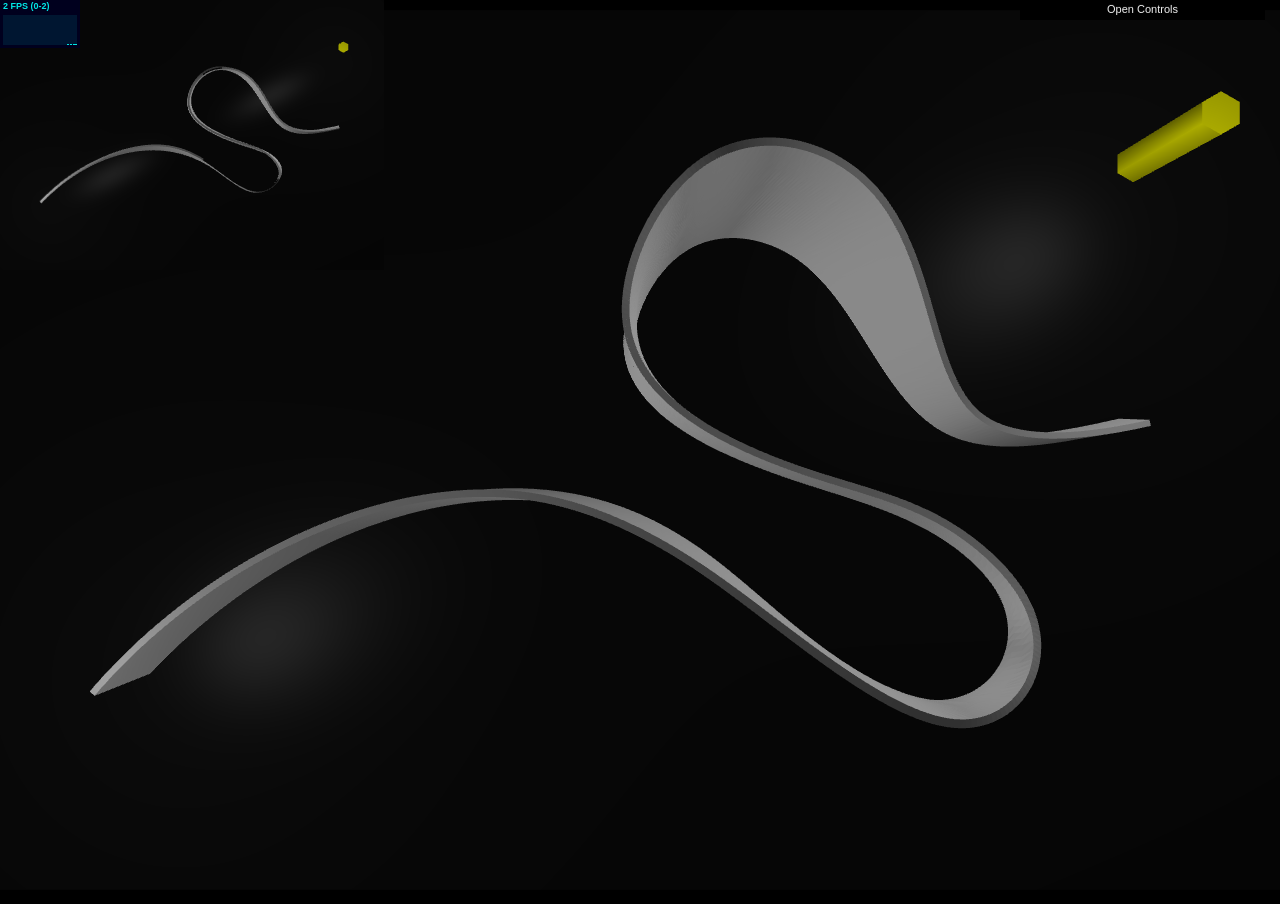
==== index.html @ cd5e7dd1 "merge master" ====
<!DOCTYPE html>
<html lang="en">
  <head>
    <meta charset="utf-8">
    <meta http-equiv="X-UA-Compatible" content="IE=edge">
    <title>SUTD Capstone - Proj S04: NHB Printing Light</title>
    <meta name="viewport" content="width=device-width, user-scalable=no, minimum-scale=1.0, maximum-scale=1.0">
    <link rel="stylesheet" href="css/main.css" type="text/css">
    <script src="js/libs/three.min.js"></script>
    <script src="js/libs/stats.min.js"></script>
    <script src="js/libs/dat.gui.min.js"></script>
    <script src="js/libs/three/STLLoader.js"></script>
    <script src="js/libs/three/TypedArrayUtils.js"></script>
    <script src="js/libs/three/SimplifyModifier.js"></script>
    <script src="js/libs/three/TrackballControls.js"></script>
    <script src="js/libs/three/OrbitControls.js"></script>
    <script src="js/libs/three/three-pathfinding.min.js"></script>
    <script src="js/utils.js"></script>
    <script src="js/crowd.js"></script>
    <script src="js/site.js"></script>
    <script src="js/form.js"></script>
    <script src="js/view.js"></script>
  </head>
  <body>
    <script src="js/app.js"></script>
  </body>
</html>
---- css/main.css ----
body {
    background-color: #000;
    margin: 0px;
    overflow: hidden;
}
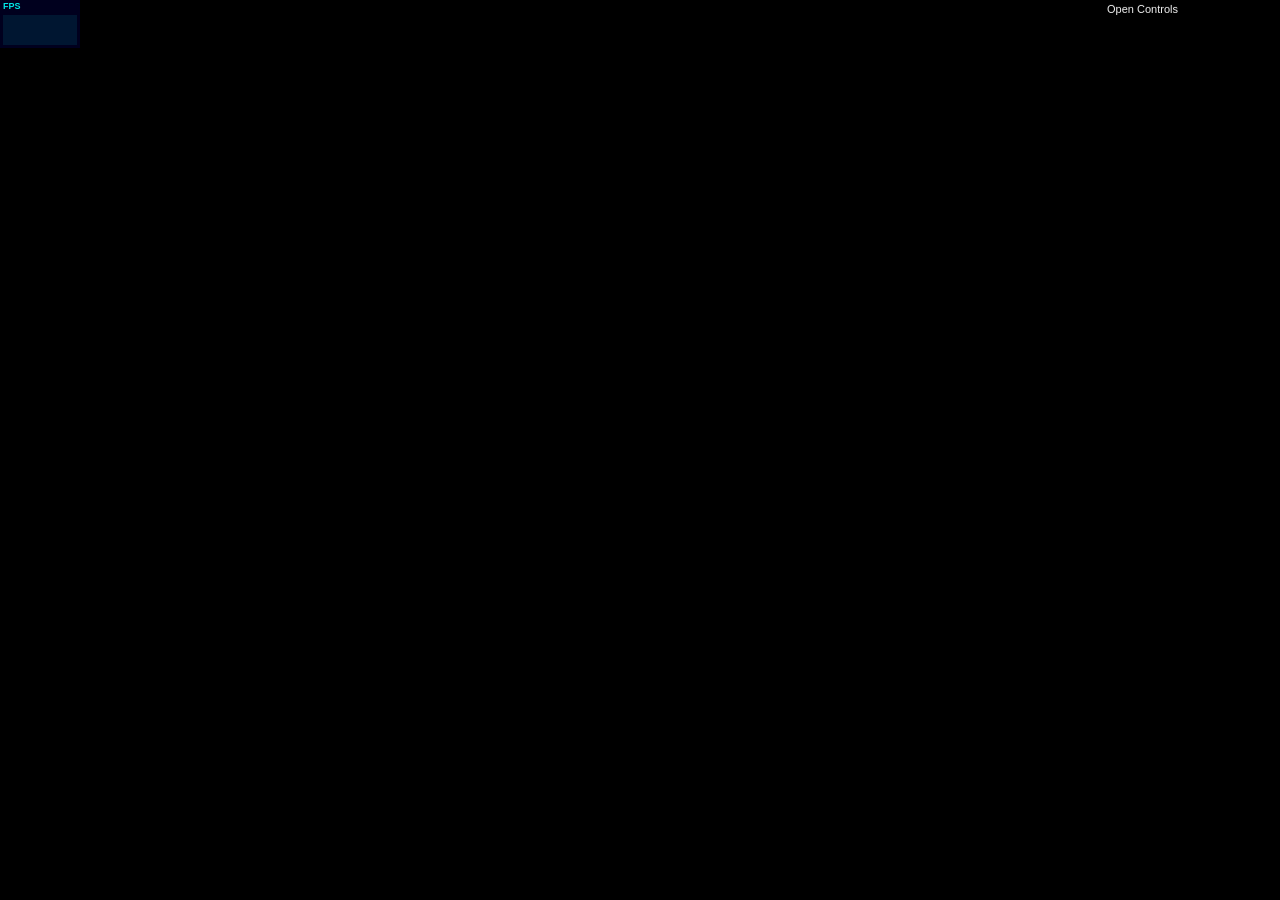
==== commit b1dacf50: "added gradient and perlin noise patterns" ====
--- a/index.html
+++ b/index.html
@@ -11,15 +11,13 @@
     <script src="js/libs/dat.gui.min.js"></script>
     <script src="js/libs/three/STLLoader.js"></script>
     <script src="js/libs/three/TypedArrayUtils.js"></script>
-    <script src="js/libs/three/SimplifyModifier.js"></script>
     <script src="js/libs/three/TrackballControls.js"></script>
-    <script src="js/libs/three/OrbitControls.js"></script>
-    <script src="js/libs/three/three-pathfinding.min.js"></script>
-    <script src="js/utils.js"></script>
+    <script src="js/perlin.js"></script>
     <script src="js/crowd.js"></script>
     <script src="js/site.js"></script>
     <script src="js/form.js"></script>
     <script src="js/view.js"></script>
+    <script src="js/lights.js"></script>
   </head>
   <body>
     <script src="js/app.js"></script>
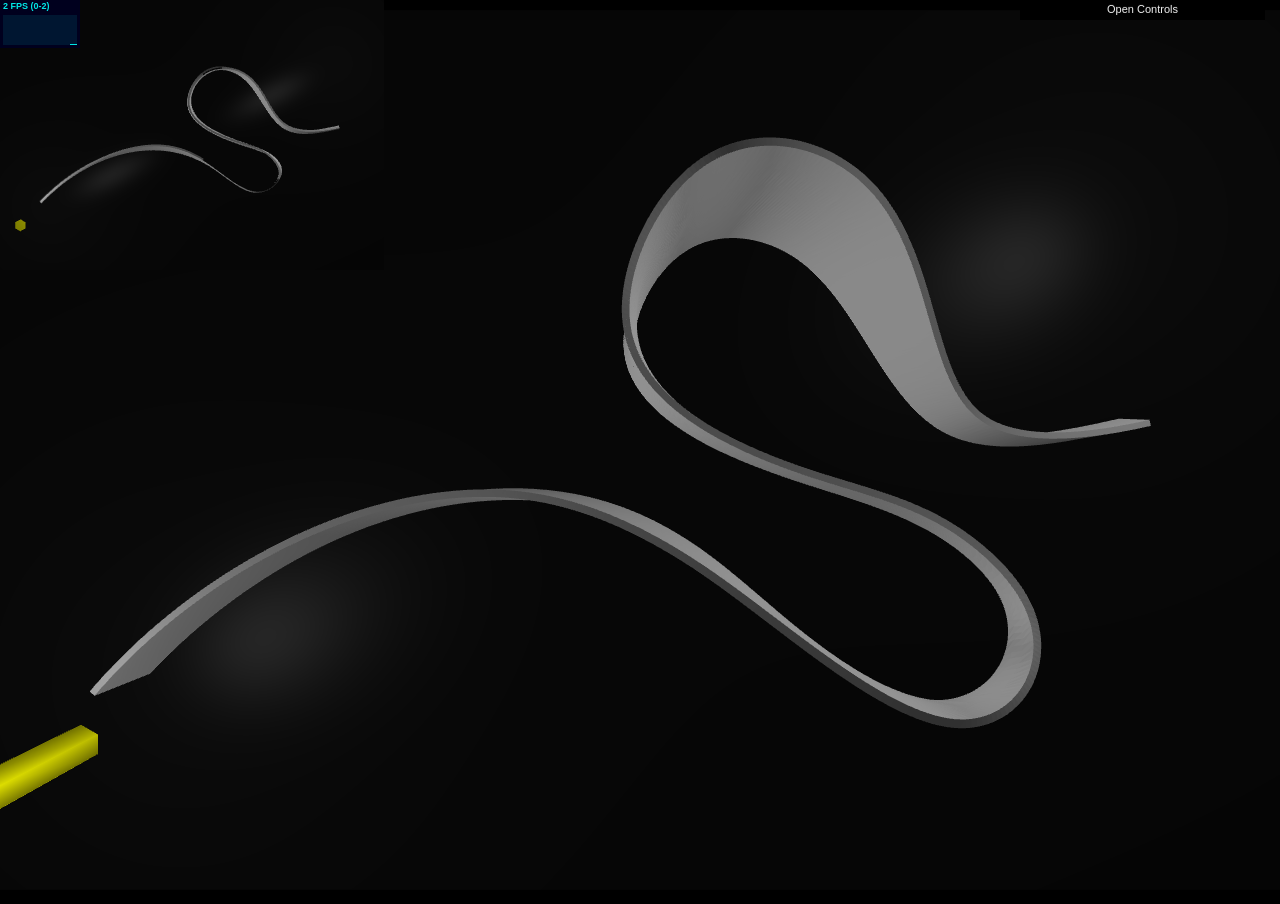
==== commit 81f071a7: "Merge pull request #2 from randName/views Add Human and Structure Views" ====
--- a/index.html
+++ b/index.html
@@ -11,13 +11,15 @@
     <script src="js/libs/dat.gui.min.js"></script>
     <script src="js/libs/three/STLLoader.js"></script>
     <script src="js/libs/three/TypedArrayUtils.js"></script>
+    <script src="js/libs/three/SimplifyModifier.js"></script>
     <script src="js/libs/three/TrackballControls.js"></script>
-    <script src="js/perlin.js"></script>
+    <script src="js/libs/three/OrbitControls.js"></script>
+    <script src="js/libs/three/three-pathfinding.min.js"></script>
+    <script src="js/utils.js"></script>
     <script src="js/crowd.js"></script>
     <script src="js/site.js"></script>
     <script src="js/form.js"></script>
     <script src="js/view.js"></script>
-    <script src="js/lights.js"></script>
   </head>
   <body>
     <script src="js/app.js"></script>
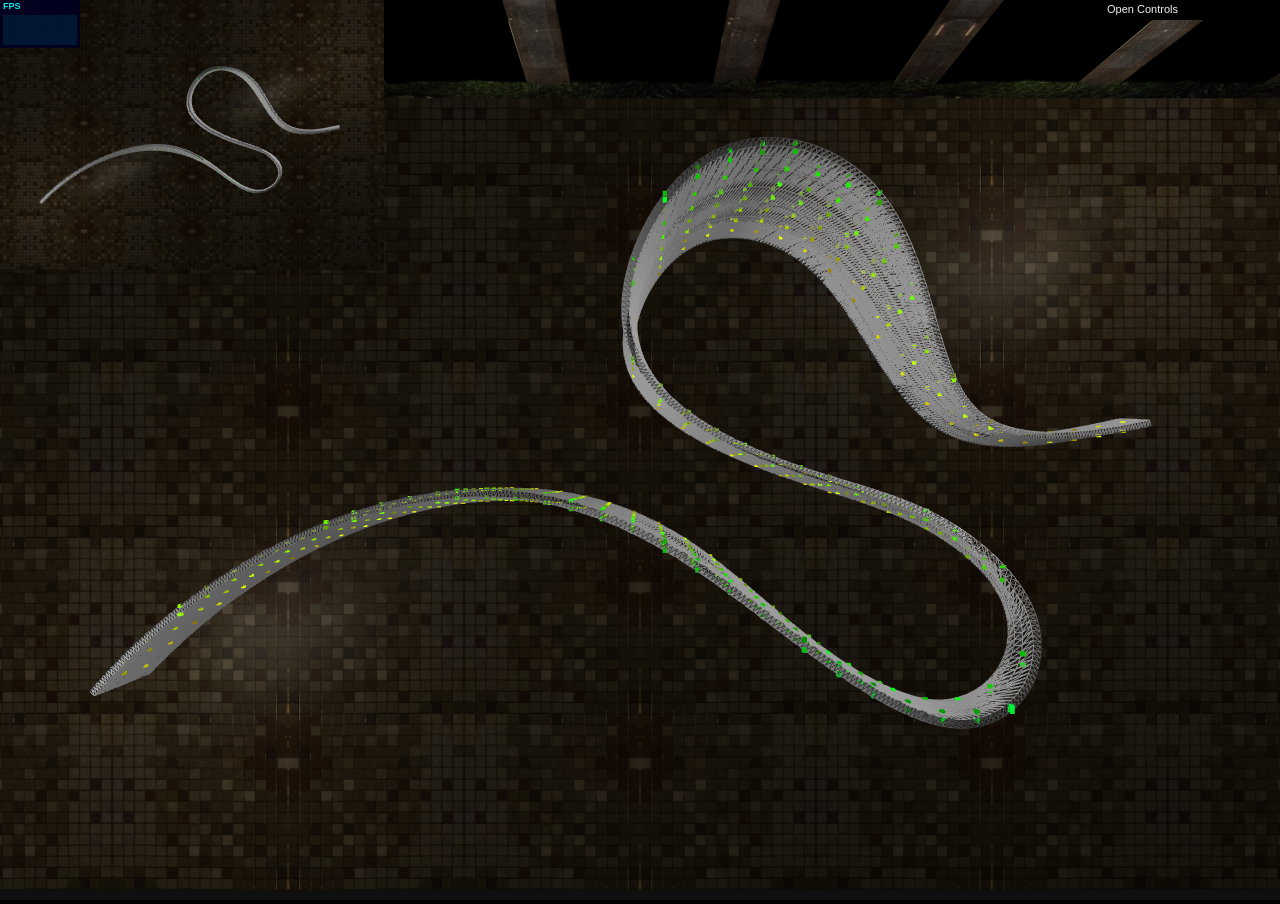
==== commit 23236b71: "merge from master" ====
--- a/index.html
+++ b/index.html
@@ -16,10 +16,12 @@
     <script src="js/libs/three/OrbitControls.js"></script>
     <script src="js/libs/three/three-pathfinding.min.js"></script>
     <script src="js/utils.js"></script>
+    <script src="js/perlin.js"></script>
     <script src="js/crowd.js"></script>
     <script src="js/site.js"></script>
     <script src="js/form.js"></script>
     <script src="js/view.js"></script>
+    <script src="js/lights.js"></script>
   </head>
   <body>
     <script src="js/app.js"></script>
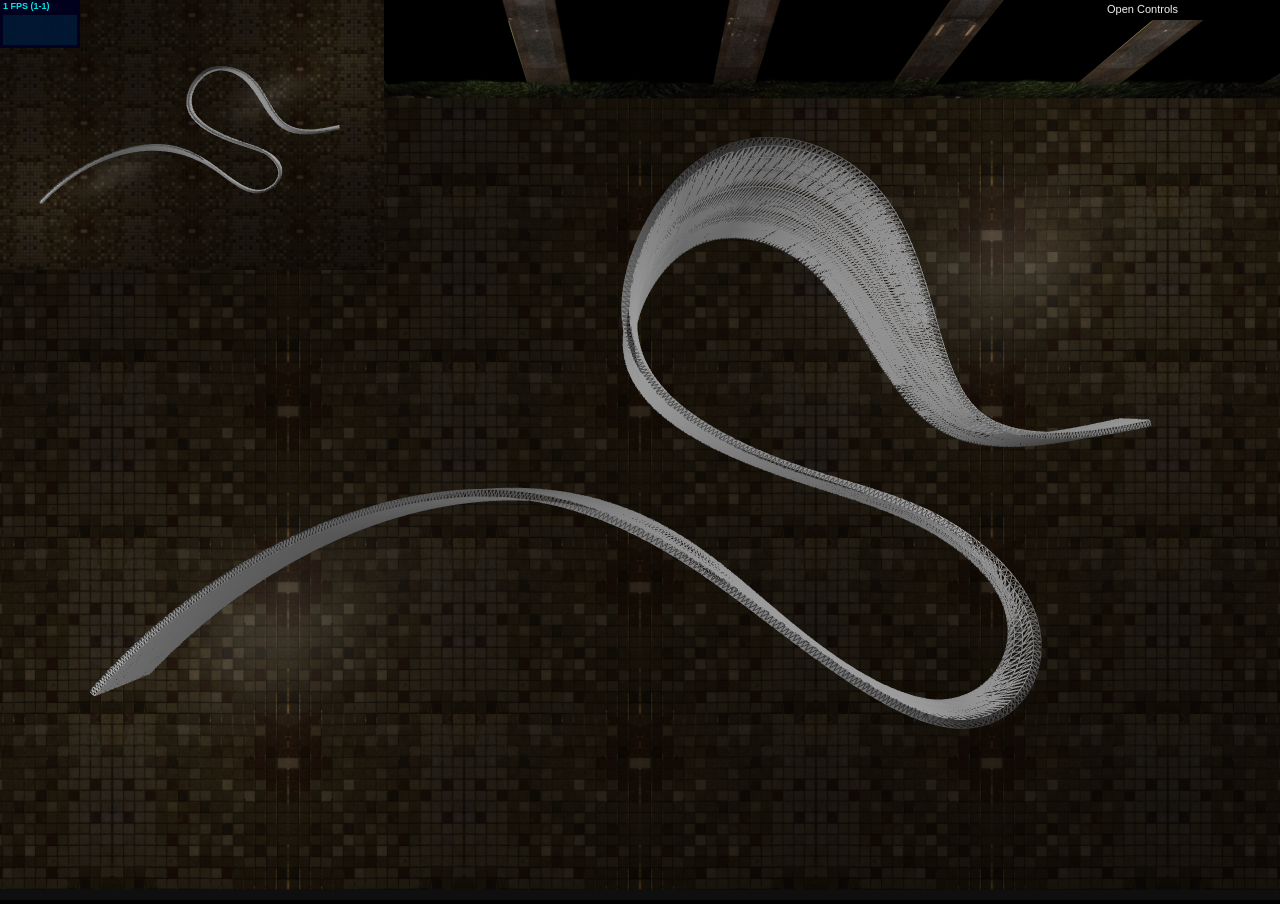
==== commit 5513fc6c: "remove crowd and lights" ====
--- a/index.html
+++ b/index.html
@@ -10,18 +10,11 @@
     <script src="js/libs/stats.min.js"></script>
     <script src="js/libs/dat.gui.min.js"></script>
     <script src="js/libs/three/STLLoader.js"></script>
-    <script src="js/libs/three/TypedArrayUtils.js"></script>
-    <script src="js/libs/three/SimplifyModifier.js"></script>
-    <script src="js/libs/three/TrackballControls.js"></script>
     <script src="js/libs/three/OrbitControls.js"></script>
-    <script src="js/libs/three/three-pathfinding.min.js"></script>
     <script src="js/utils.js"></script>
-    <script src="js/perlin.js"></script>
-    <script src="js/crowd.js"></script>
     <script src="js/site.js"></script>
     <script src="js/form.js"></script>
     <script src="js/view.js"></script>
-    <script src="js/lights.js"></script>
   </head>
   <body>
     <script src="js/app.js"></script>
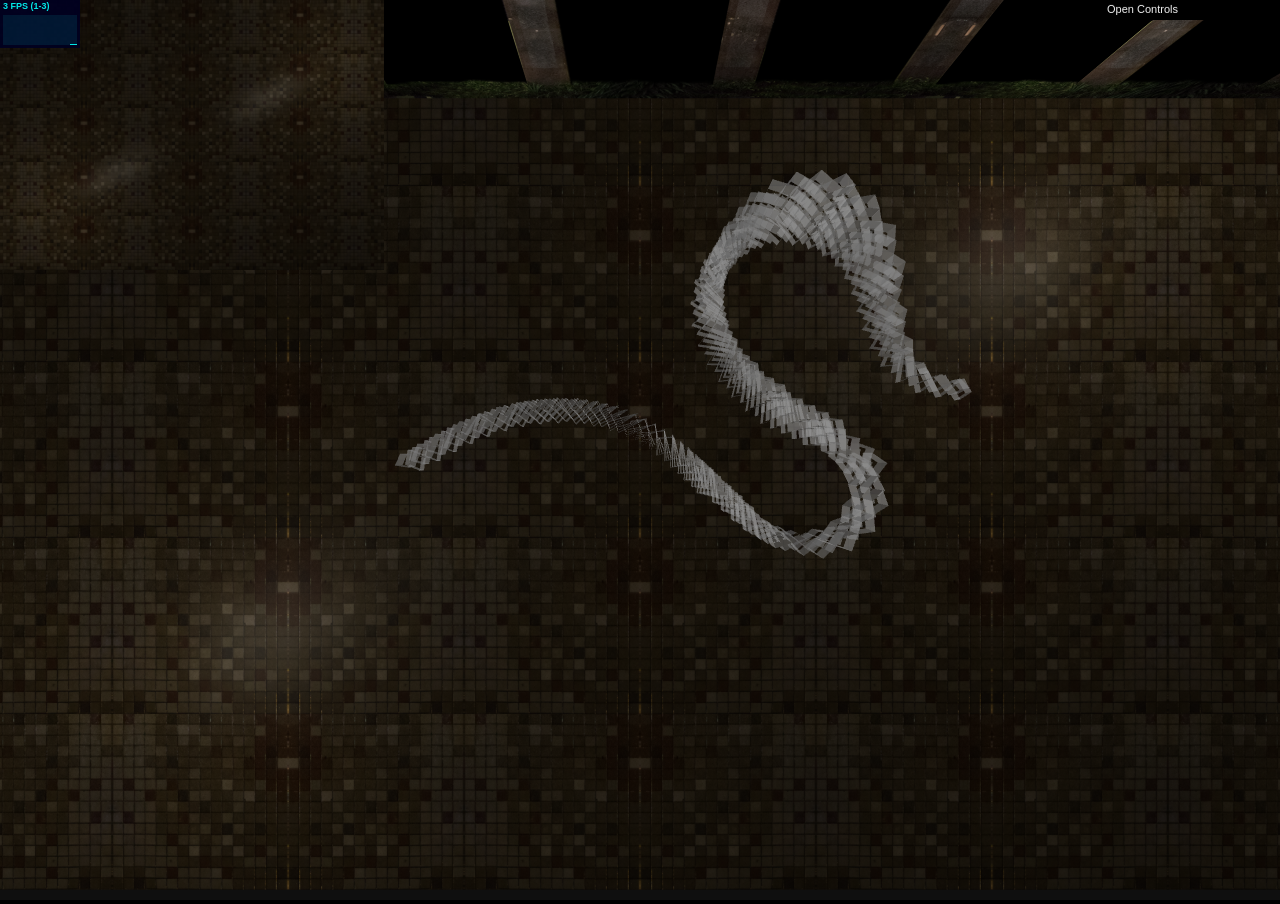
==== commit 5ee57047: "update form" ====
--- a/index.html
+++ b/index.html
@@ -11,6 +11,8 @@
     <script src="js/libs/dat.gui.min.js"></script>
     <script src="js/libs/three/STLLoader.js"></script>
     <script src="js/libs/three/OrbitControls.js"></script>
+    <script src="js/libs/three/TypedArrayUtils.js"></script>
+    <script src="js/libs/three/SimplifyModifier.js"></script>
     <script src="js/utils.js"></script>
     <script src="js/site.js"></script>
     <script src="js/form.js"></script>
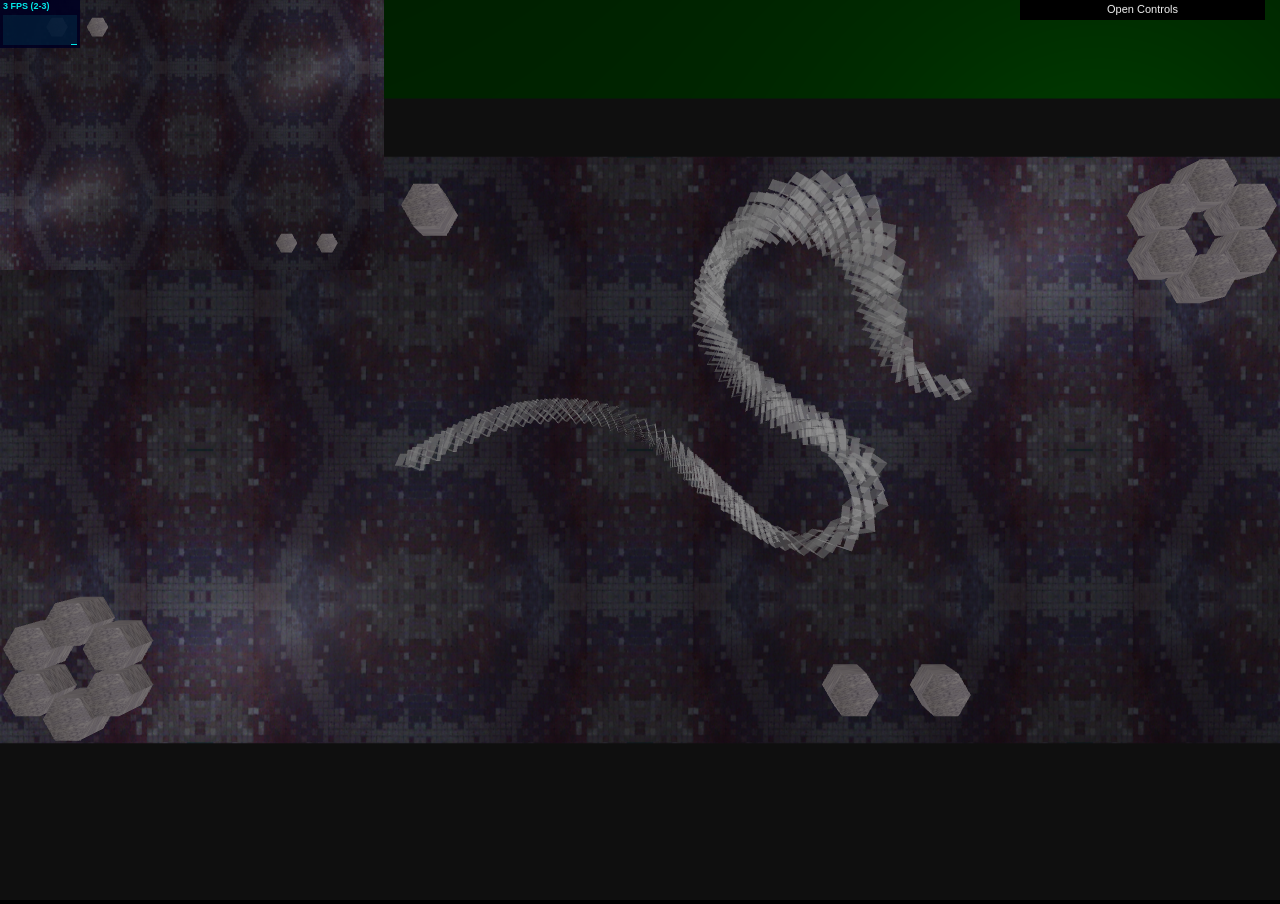
==== commit 4fd65459: "fix crowd" ====
--- a/index.html
+++ b/index.html
@@ -13,10 +13,12 @@
     <script src="js/libs/three/OrbitControls.js"></script>
     <script src="js/libs/three/TypedArrayUtils.js"></script>
     <script src="js/libs/three/SimplifyModifier.js"></script>
+    <script src="js/libs/three/three-pathfinding.min.js"></script>
     <script src="js/utils.js"></script>
     <script src="js/site.js"></script>
     <script src="js/form.js"></script>
     <script src="js/view.js"></script>
+    <script src="js/crowd.js"></script>
   </head>
   <body>
     <script src="js/app.js"></script>
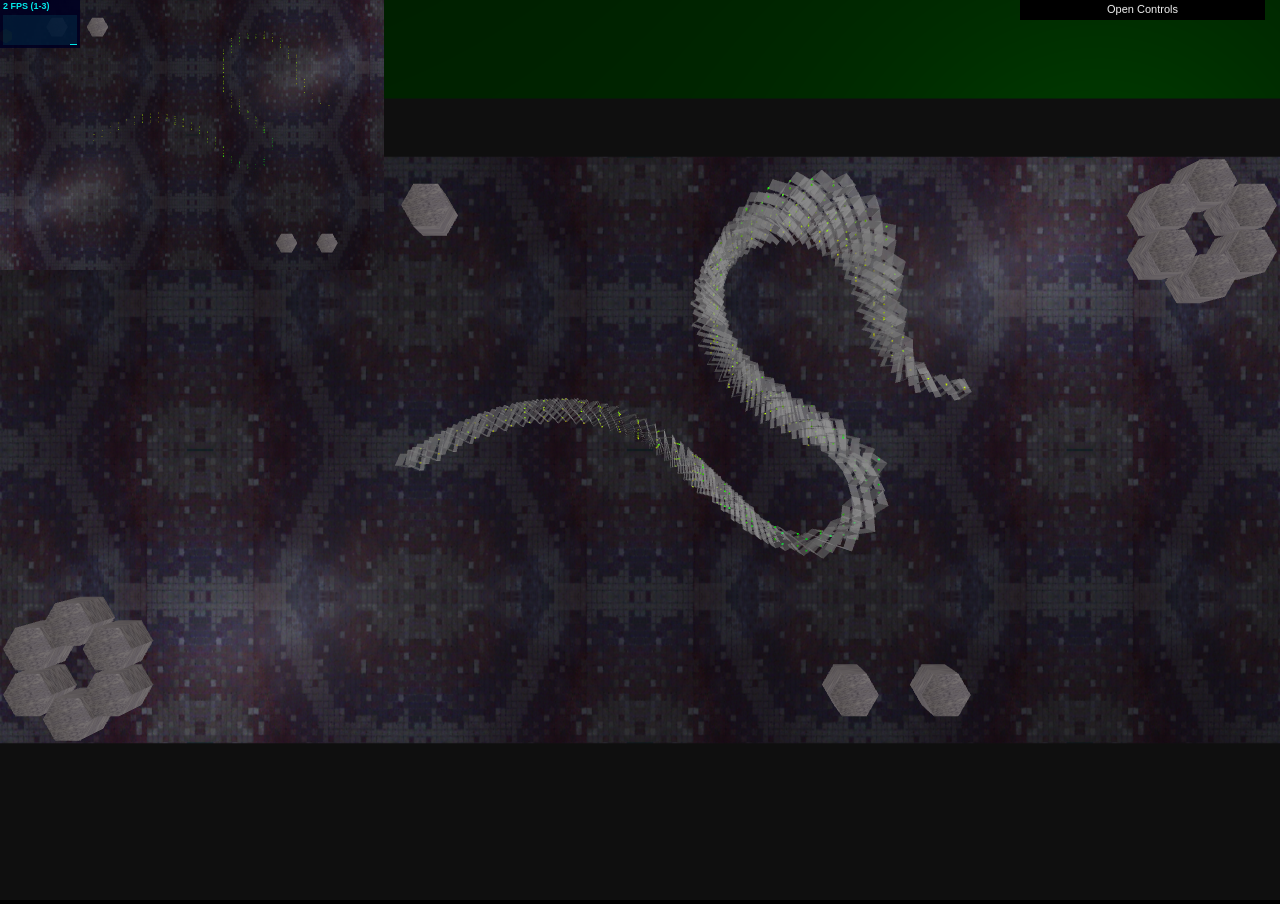
==== commit 82dce6db: "fix lights" ====
--- a/index.html
+++ b/index.html
@@ -15,10 +15,12 @@
     <script src="js/libs/three/SimplifyModifier.js"></script>
     <script src="js/libs/three/three-pathfinding.min.js"></script>
     <script src="js/utils.js"></script>
+    <script src="js/perlin.js"></script>
+    <script src="js/lights.js"></script>
+    <script src="js/crowd.js"></script>
     <script src="js/site.js"></script>
     <script src="js/form.js"></script>
     <script src="js/view.js"></script>
-    <script src="js/crowd.js"></script>
   </head>
   <body>
     <script src="js/app.js"></script>
